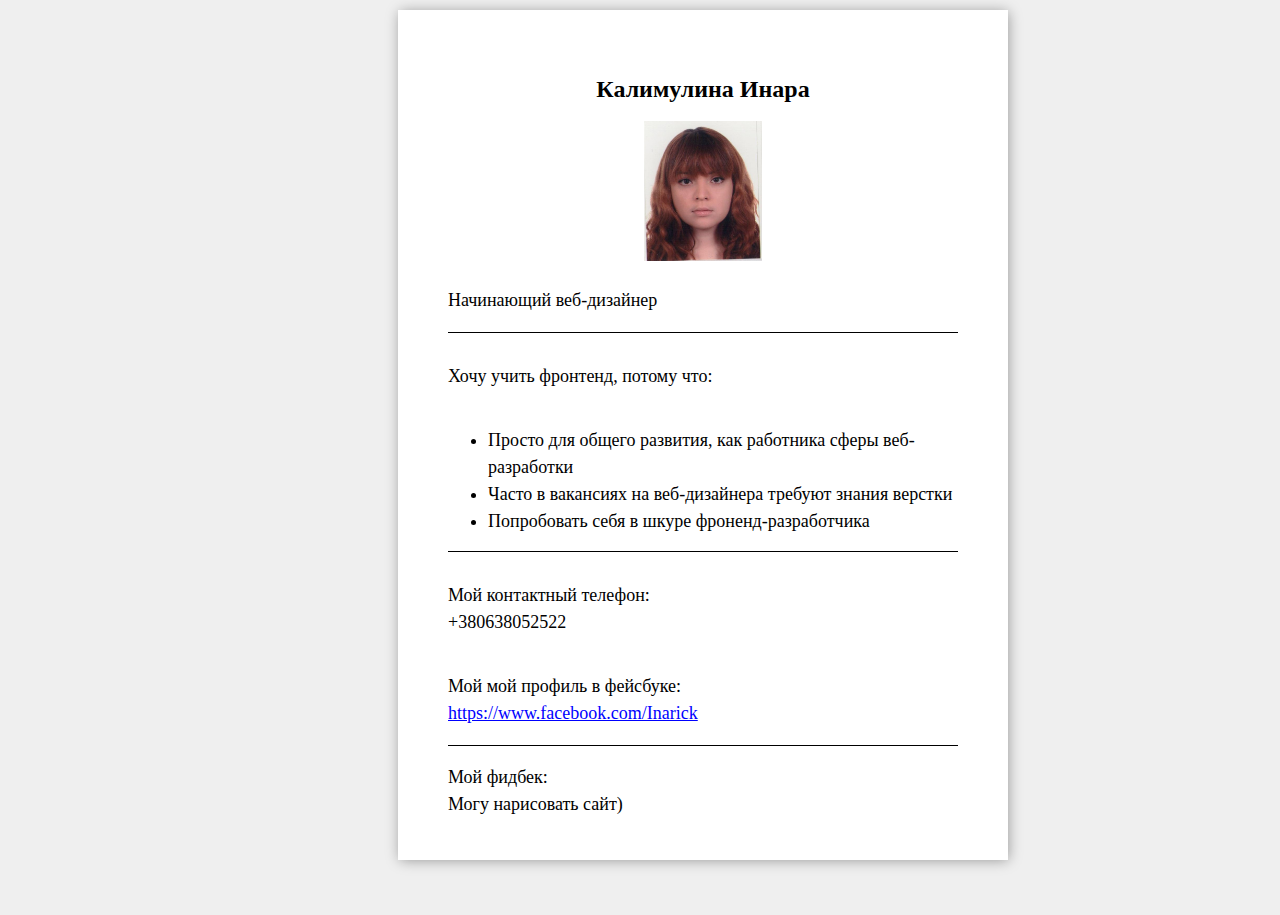
==== GoIT/markup_fe2/html_01/index.html @ 293535b6 "first commit" ====
<!DOCTYPE html>
<html>
  <head>
    <meta charset="utf-8">
    <title>Калимулина Инара</title>
    <style>
      hr {
        border:none;
        background-color: black;
        color:black;
        height:1px;
      }
      a {
        color: blue;
      }
      h1 {
        font-size:24px;
      }
      p {
        font-size:18px;
        line-height: 1.5;
      }
      li {
        font-size:18px;
        line-height: 1.5;
      }
      figure {
        width: 510px;
        height: 750px;
        padding: 50px 50px 50px 50px;
        background: white;
        margin:10px 50px 55px 390px;
        text-align: left;
        -webkit-box-shadow: 1px 1px 13px -1px rgba(0,0,0,0.39);
        -moz-box-shadow: 1px 1px 13px -1px rgba(0,0,0,0.39);
        box-shadow: 1px 1px 13px -1px rgba(0,0,0,0.39);
      }
      .fig {
        text-align: center;
      }
      #who_am_I {
        margin-bottom: 30px;
      }
      #want {
        margin-bottom: 37px;
      }
      #list {
        margin-bottom: 30px;
      }
      #tel {
        margin-bottom:37px;
      }

    </style>
  </head>
  <body bgcolor="#efefef">
    <figure>
    <div id="name">
         <h1 align="center">Калимулина Инара</h1>
         <p class="fig"><img src="0014.jpg" height="140" alt="Фото">
    </div>
    <div id="who_am_I">
        <p>Начинающий веб-дизайнер</p>
        <hr>
    </div>
    <div id="want">
          <p>Хочу учить фронтенд, потому что:</p>
    </div>
    <div id="list">
            <ul>
               <li>Просто для общего развития, как работника сферы веб-разработки</li>
               <li>Часто в вакансиях на веб-дизайнера требуют знания верстки</li>
               <li>Попробовать себя в шкуре фроненд-разработчика</li>
           </ul>
           <hr>
    </div>
    <div id="tel">
         <p>Мой контактный телефон:<br>
         +380638052522</p>
    </div>
         <p>Мой мой профиль в фейсбуке:<br>
         <a href="https://www.facebook.com/Inarick"target="_blank">https://www.facebook.com/Inarick</a>
         </p>
           <hr>
        <p>Мой фидбек:<br>
        Могу нарисовать сайт)</p>
      </figure>
  </body>
</html>
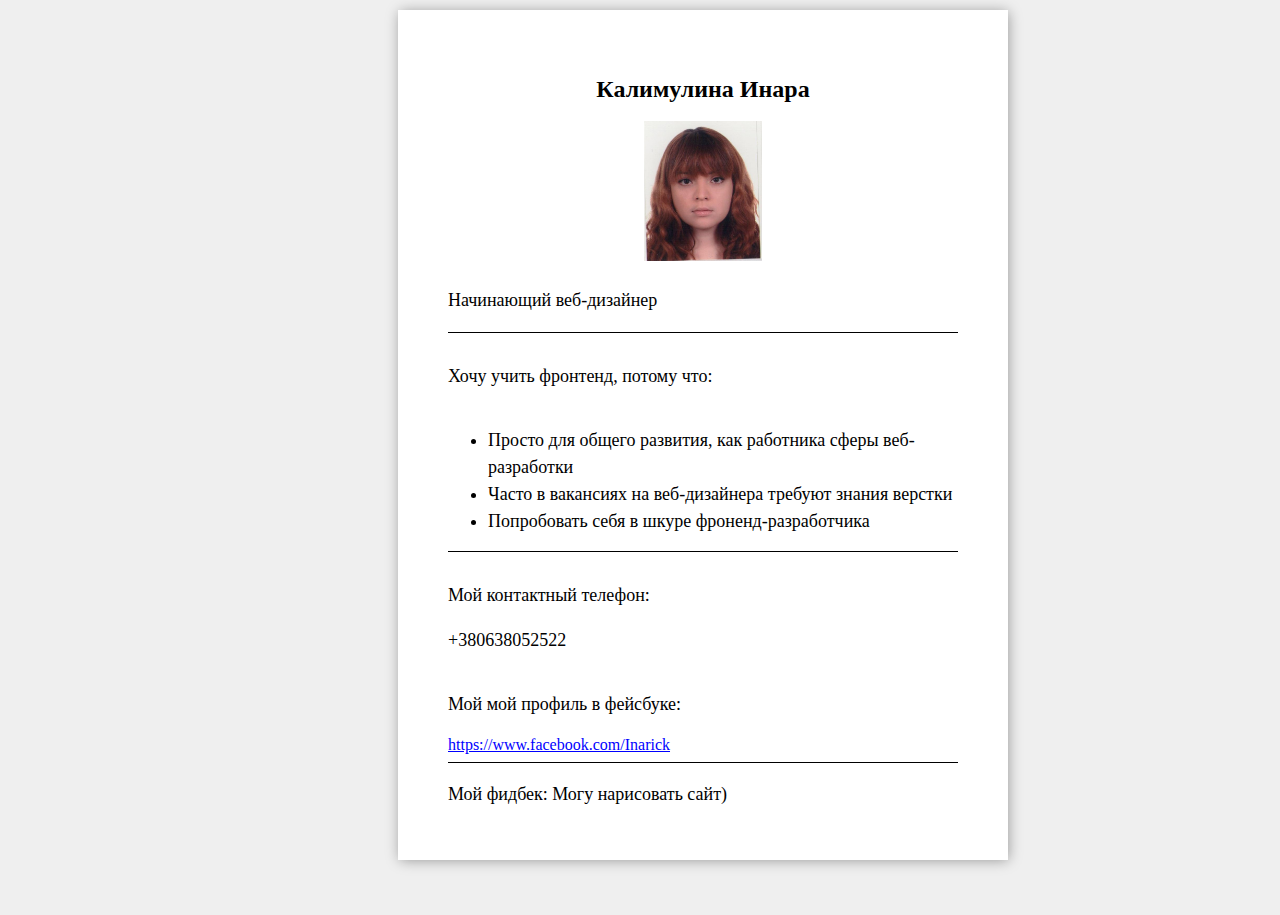
==== commit 61b73cd3: "1 lesson commit" ====
--- a/GoIT/markup_fe2/html_01/index.html
+++ b/GoIT/markup_fe2/html_01/index.html
@@ -2,62 +2,14 @@
 <html>
   <head>
     <meta charset="utf-8">
-    <title>Калимулина Инара</title>
-    <style>
-      hr {
-        border:none;
-        background-color: black;
-        color:black;
-        height:1px;
-      }
-      a {
-        color: blue;
-      }
-      h1 {
-        font-size:24px;
-      }
-      p {
-        font-size:18px;
-        line-height: 1.5;
-      }
-      li {
-        font-size:18px;
-        line-height: 1.5;
-      }
-      figure {
-        width: 510px;
-        height: 750px;
-        padding: 50px 50px 50px 50px;
-        background: white;
-        margin:10px 50px 55px 390px;
-        text-align: left;
-        -webkit-box-shadow: 1px 1px 13px -1px rgba(0,0,0,0.39);
-        -moz-box-shadow: 1px 1px 13px -1px rgba(0,0,0,0.39);
-        box-shadow: 1px 1px 13px -1px rgba(0,0,0,0.39);
-      }
-      .fig {
-        text-align: center;
-      }
-      #who_am_I {
-        margin-bottom: 30px;
-      }
-      #want {
-        margin-bottom: 37px;
-      }
-      #list {
-        margin-bottom: 30px;
-      }
-      #tel {
-        margin-bottom:37px;
-      }
-
-    </style>
+    <title></title>
+   <link rel="stylesheet" href="css/style.css">
   </head>
   <body bgcolor="#efefef">
     <figure>
     <div id="name">
          <h1 align="center">Калимулина Инара</h1>
-         <p class="fig"><img src="0014.jpg" height="140" alt="Фото">
+         <p class="fig"><img src="img/0014.jpg" height="140" alt="Фото">
     </div>
     <div id="who_am_I">
         <p>Начинающий веб-дизайнер</p>
@@ -75,14 +27,13 @@
            <hr>
     </div>
     <div id="tel">
-         <p>Мой контактный телефон:<br>
-         +380638052522</p>
+         <p>Мой контактный телефон:</p>
+         <p>+380638052522</p>
     </div>
-         <p>Мой мой профиль в фейсбуке:<br>
+         <p>Мой мой профиль в фейсбуке:</p>
          <a href="https://www.facebook.com/Inarick"target="_blank">https://www.facebook.com/Inarick</a>
-         </p>
            <hr>
-        <p>Мой фидбек:<br>
+        <p>Мой фидбек:
         Могу нарисовать сайт)</p>
       </figure>
   </body>
--- a/GoIT/markup_fe2/html_01/css/style.css
+++ b/GoIT/markup_fe2/html_01/css/style.css
@@ -0,0 +1,56 @@
+hr {
+  border:none;
+  background-color: black;
+  color:black;
+  height:1px;
+}
+
+a {
+  color: blue;
+}
+
+h1 {
+  font-size:24px;
+}
+
+p {
+  font-size:18px;
+  line-height: 1.5;
+}
+
+li {
+  font-size:18px;
+  line-height: 1.5;
+}
+
+figure {
+  width: 510px;
+  height: 750px;
+  padding: 50px 50px 50px 50px;
+  background: white;
+  margin:10px 50px 55px 390px;
+  text-align: left;
+  -webkit-box-shadow: 1px 1px 13px -1px rgba(0,0,0,0.39);
+  -moz-box-shadow: 1px 1px 13px -1px rgba(0,0,0,0.39);
+  box-shadow: 1px 1px 13px -1px rgba(0,0,0,0.39);
+}
+
+.fig {
+  text-align: center;
+}
+
+#who_am_I {
+  margin-bottom: 30px;
+}
+
+#want {
+  margin-bottom: 37px;
+}
+
+#list {
+  margin-bottom: 30px;
+}
+
+#tel {
+  margin-bottom:37px;
+}
